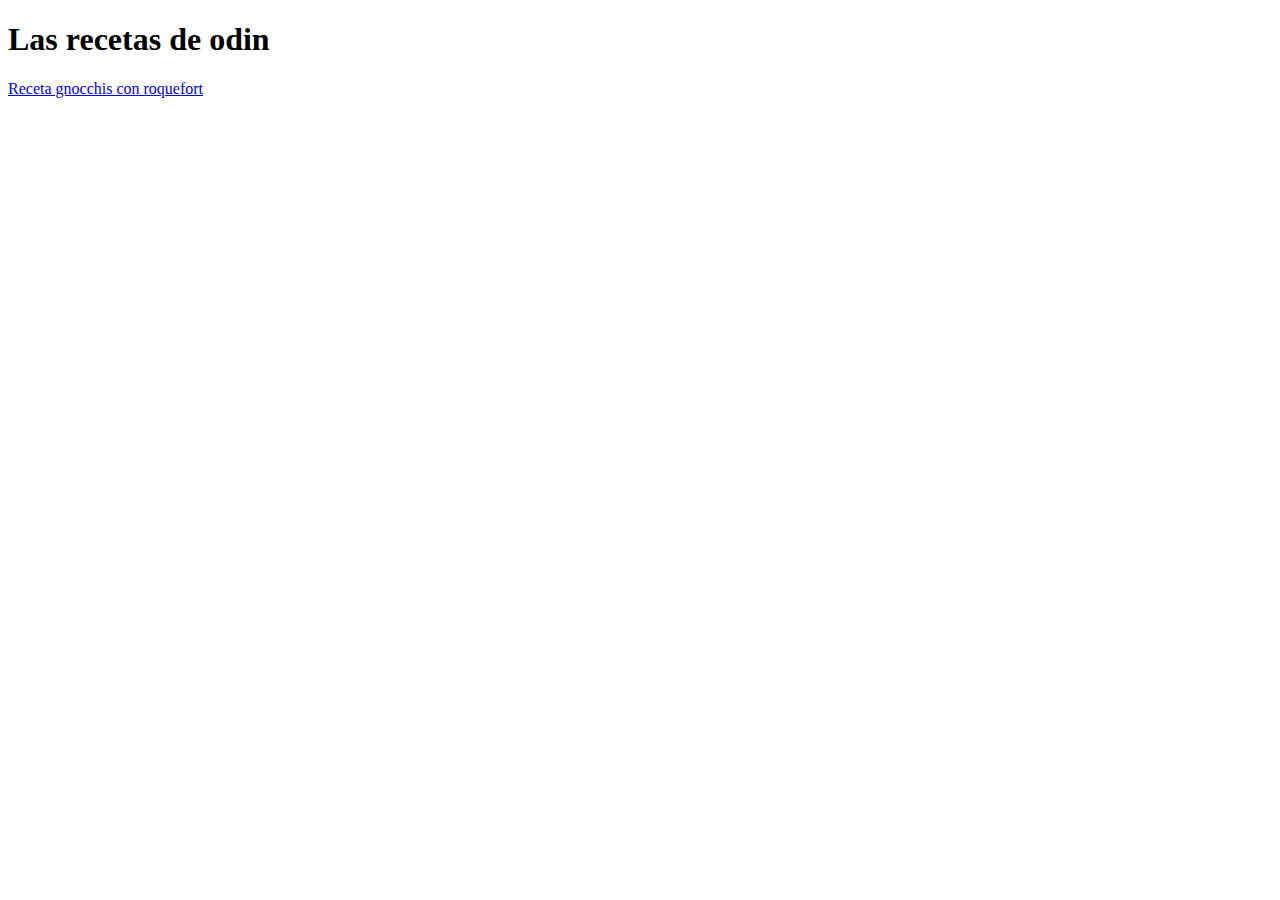
==== index.html @ ab052216 "iniciación de estructura de carpetas, archivos basicos y estructuración de los archivos HTML" ====
<!DOCTYPE html>
<html lang="es">
<head>
    <meta charset="UTF-8">
    <meta name="viewport" content="width=device-width, initial-scale=1.0">
    <title>Las recetas de Odin</title>
</head>
<body>
    <h1>Las recetas de odin</h1>
    <a href="recipes/gnocchi.html">Receta gnocchis con roquefort</a>
</body>
</html>
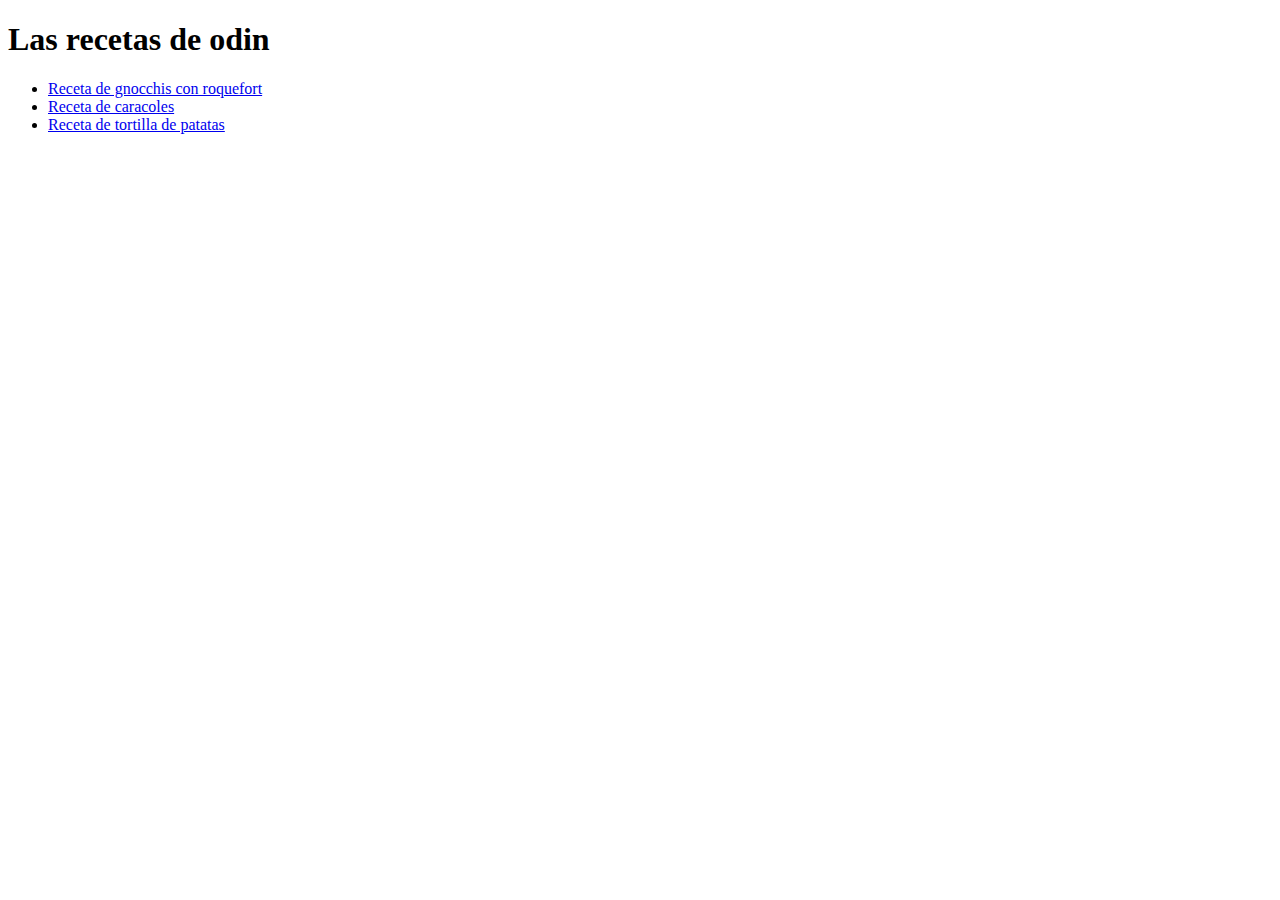
==== commit be5555a1: "Creación de 3 recetas añadidos los enlaces a pag principal" ====
--- a/index.html
+++ b/index.html
@@ -1,12 +1,23 @@
 <!DOCTYPE html>
 <html lang="es">
-<head>
-    <meta charset="UTF-8">
-    <meta name="viewport" content="width=device-width, initial-scale=1.0">
+  <head>
+    <meta charset="UTF-8" />
+    <meta name="viewport" content="width=device-width, initial-scale=1.0" />
     <title>Las recetas de Odin</title>
-</head>
-<body>
+  </head>
+  <body>
     <h1>Las recetas de odin</h1>
-    <a href="recipes/gnocchi.html">Receta gnocchis con roquefort</a>
-</body>
-</html>+    <ul>
+      <li>
+        <a href="recipes/gnocchi.html">Receta de gnocchis con roquefort</a>
+      </li>
+
+      <li>
+        <a href="recipes/caracoles.html">Receta de caracoles</a>
+      </li>
+      <li>
+        <a href="recipes/tortillapatata.html">Receta de tortilla de patatas</a>
+      </li>
+    </ul>
+  </body>
+</html>
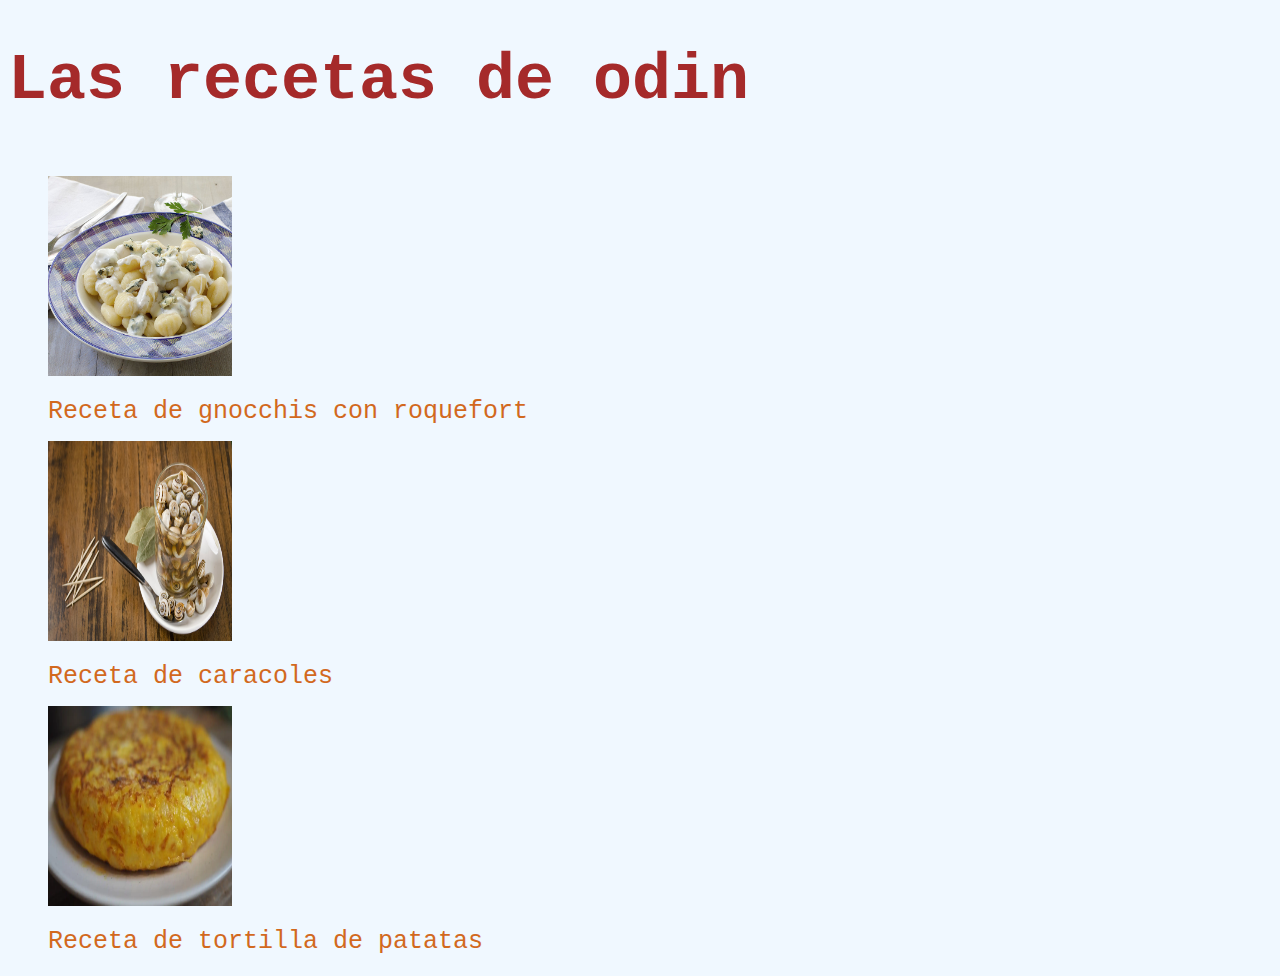
==== commit 931a84d9: "añadiendo estilos" ====
--- a/index.html
+++ b/index.html
@@ -4,18 +4,28 @@
     <meta charset="UTF-8" />
     <meta name="viewport" content="width=device-width, initial-scale=1.0" />
     <title>Las recetas de Odin</title>
+    <link rel="stylesheet" href="../assets/css/styles.css">
   </head>
   <body>
     <h1>Las recetas de odin</h1>
     <ul>
       <li>
+        <div> 
+          <img class="img" src="./assets/img/gnocchis.jpg" alt="gnocchis">
+        </div>
         <a href="recipes/gnocchi.html">Receta de gnocchis con roquefort</a>
       </li>
 
       <li>
+        <div>
+           <img class="img" src="./assets/img/caracoles-vaso.jpg" alt="vaso de caracoles">
+          </div>   
         <a href="recipes/caracoles.html">Receta de caracoles</a>
       </li>
       <li>
+        <div>
+          <img class="img" src="./assets/img/nutricion_481463388_150096481_1706x960.webp" alt="tortilla de patatas">
+        </div>
         <a href="recipes/tortillapatata.html">Receta de tortilla de patatas</a>
       </li>
     </ul>
--- a/assets/css/styles.css
+++ b/assets/css/styles.css
@@ -0,0 +1,59 @@
+* {
+  box-sizing: border-box;
+  background-color: aliceblue;
+  font-family: 'Courier New', Courier, monospace;
+  font-size: 20px;
+}
+.img { 
+  height: 200px;
+  width: 300px;
+  max-width: 15%;
+  max-height: 15%;
+  margin-bottom: 15px;
+  margin-top: 15px;
+} 
+
+ul{
+  list-style: none;
+  text-align:left ;
+  padding-left:auto ;
+}
+
+li > a{
+  text-align: start;
+  font-size: 25px;
+  text-decoration: none;
+  color:chocolate;  
+}
+
+h1{
+  font-size: 65px;
+  font-weight: bold;
+  color:brown;
+}
+
+div .container{
+  width: 600px;
+  height:500px;
+  background-color: darkgoldenrod;
+}
+
+h2{
+  color: chocolate;
+  font-size: 40px;
+  padding-left: 20px;
+}
+
+h3{
+  color: chocolate;
+  font-size: 30px;
+  padding-left: 20px;
+}
+
+p{
+  text-wrap: balance;
+  display: flexbox;
+  flex-wrap: wrap;
+  max-width: 50%;
+  
+}
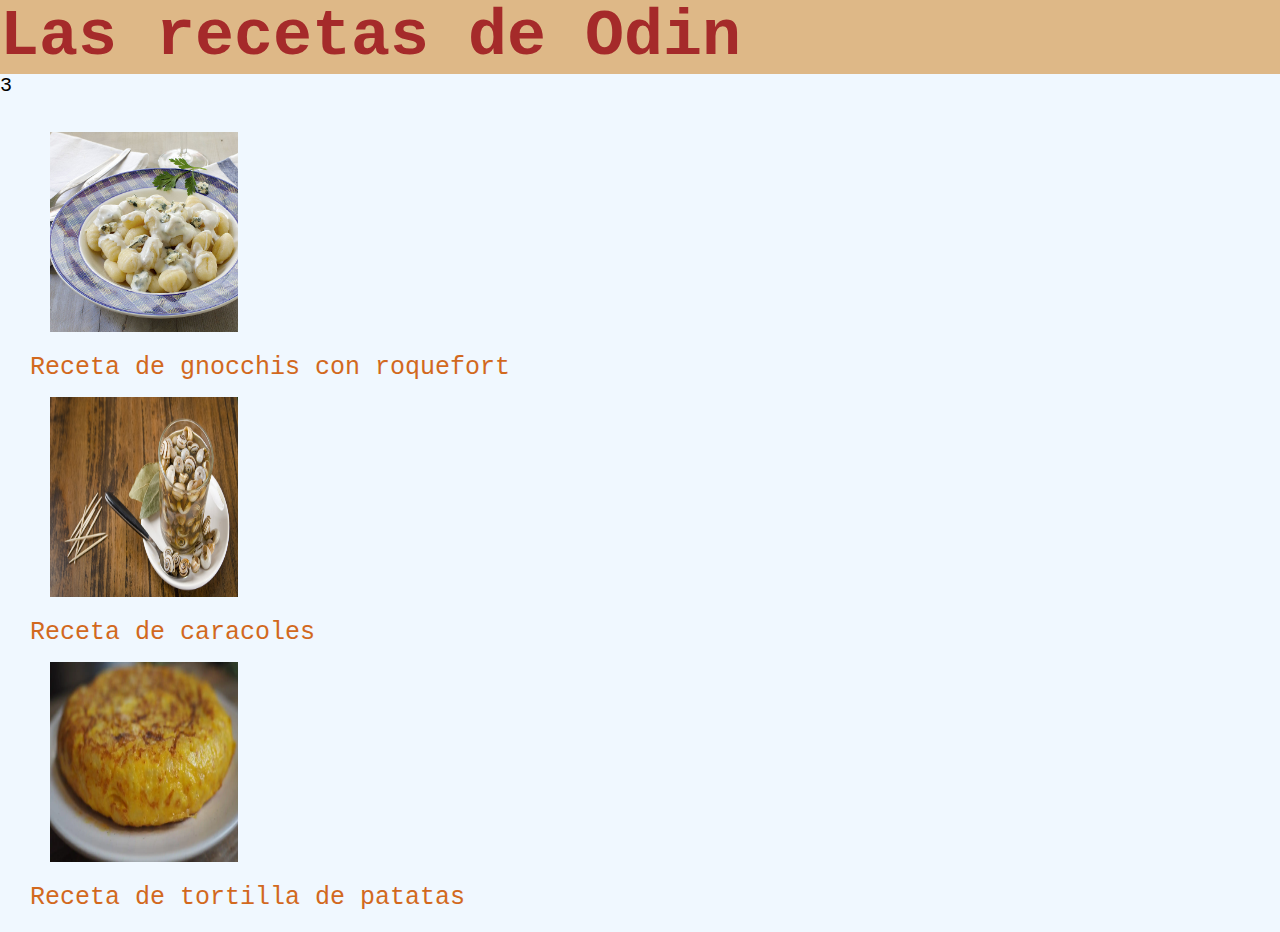
==== commit bce5e91c: "Refactorizacion del codigo html y implementacion de estilos en la pagina web." ====
--- a/index.html
+++ b/index.html
@@ -7,13 +7,16 @@
     <link rel="stylesheet" href="../assets/css/styles.css">
   </head>
   <body>
-    <h1>Las recetas de odin</h1>
+    <header>
+      <h1>Las recetas de Odin</h1>3
+    </header>  
     <ul>
       <li>
-        <div> 
+        <div >
           <img class="img" src="./assets/img/gnocchis.jpg" alt="gnocchis">
-        </div>
-        <a href="recipes/gnocchi.html">Receta de gnocchis con roquefort</a>
+        </div>  
+          <a href="recipes/gnocchi.html">Receta de gnocchis con roquefort</a>
+      
       </li>
 
       <li>
--- a/assets/css/styles.css
+++ b/assets/css/styles.css
@@ -1,59 +1,79 @@
 * {
   box-sizing: border-box;
   background-color: aliceblue;
-  font-family: 'Courier New', Courier, monospace;
+  font-family: "Courier New", Courier, monospace;
   font-size: 20px;
+  margin: 0%;
+  padding: 0%;
 }
-.img { 
+
+.img {
   height: 200px;
   width: 300px;
   max-width: 15%;
   max-height: 15%;
   margin-bottom: 15px;
   margin-top: 15px;
-} 
-
-ul{
-  list-style: none;
-  text-align:left ;
-  padding-left:auto ;
+  margin-left: 20px;
 }
 
-li > a{
+ul {
+  list-style: none;
+  text-align: left;
+  margin: 20px 0px 20px 30px;
+}
+
+li > a {
   text-align: start;
   font-size: 25px;
   text-decoration: none;
-  color:chocolate;  
+  color: chocolate;
 }
 
-h1{
+h1 {
   font-size: 65px;
   font-weight: bold;
-  color:brown;
+  color: brown;
+  background-color: burlywood;
 }
 
-div .container{
-  width: 600px;
-  height:500px;
-  background-color: darkgoldenrod;
-}
+/*estilos de las recetas */
 
-h2{
+h2 {
   color: chocolate;
-  font-size: 40px;
+  font-size: 45px;
   padding-left: 20px;
 }
 
-h3{
+h3 {
   color: chocolate;
-  font-size: 30px;
+  font-size: 35px;
   padding-left: 20px;
 }
 
-p{
+.container {
+  display: flex;
+  margin-left: 30px;
+}
+
+p {
   text-wrap: balance;
-  display: flexbox;
-  flex-wrap: wrap;
   max-width: 50%;
-  
 }
+ol {
+  margin: 20px 0px 50px 70px;
+}
+
+.inicio {
+  margin-left: 30px;
+  font-size: 30px;
+  text-decoration: none;
+  background-color: darkgoldenrod;
+  padding: 15px 15px;
+  border-radius: 8%;
+  color: white;
+}
+li{
+  font-size: 25px;
+  color: rgb(6, 6, 91);
+}
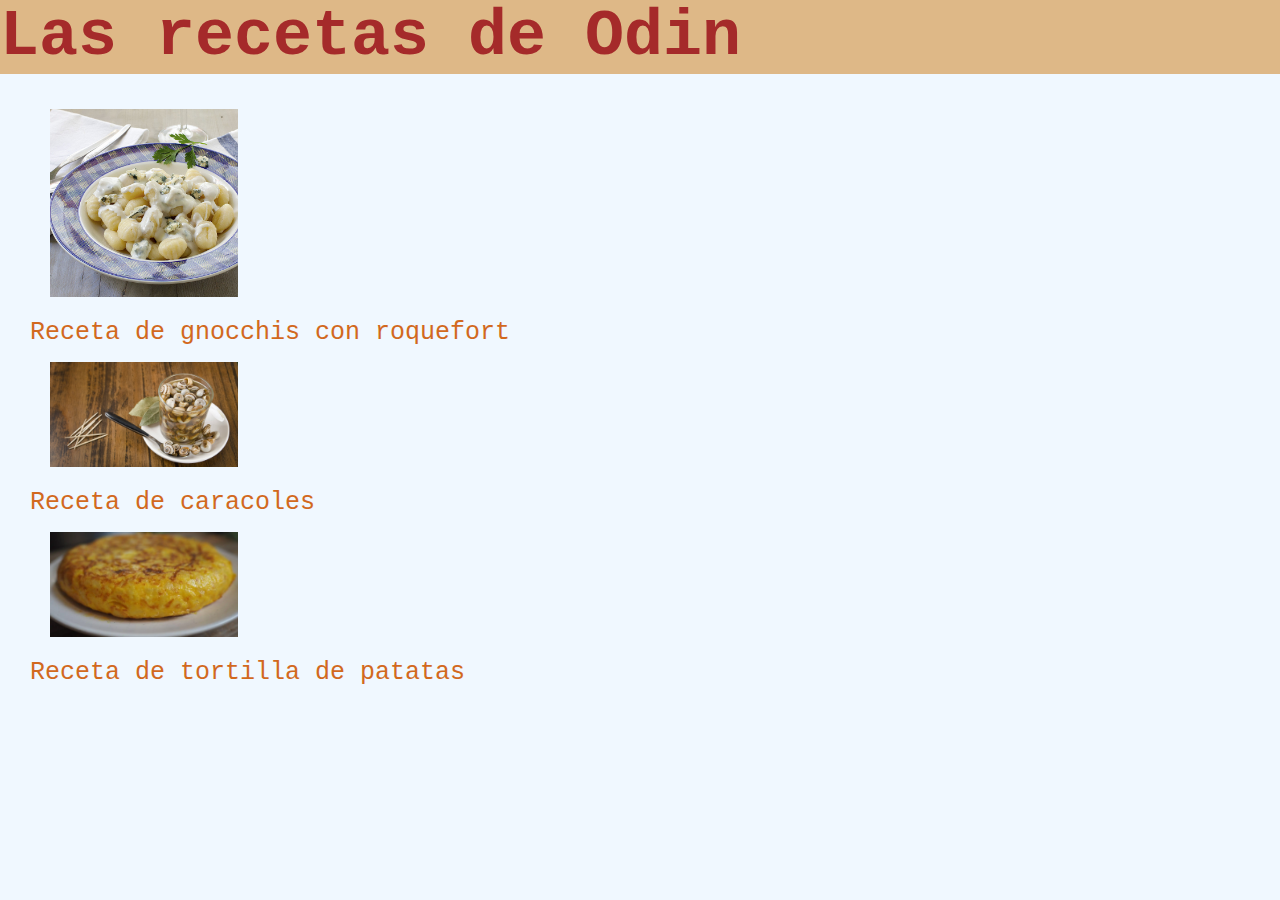
==== commit 1a63b08a: "img responsive ,  botón inicio cambiar display y quitar bug de portada" ====
--- a/index.html
+++ b/index.html
@@ -8,7 +8,7 @@
   </head>
   <body>
     <header>
-      <h1>Las recetas de Odin</h1>3
+      <h1>Las recetas de Odin</h1>
     </header>  
     <ul>
       <li>
--- a/assets/css/styles.css
+++ b/assets/css/styles.css
@@ -8,8 +8,8 @@
 }
 
 .img {
-  height: 200px;
-  width: 300px;
+  height: 25%;
+  width: 35%;
   max-width: 15%;
   max-height: 15%;
   margin-bottom: 15px;
@@ -54,24 +54,28 @@
 .container {
   display: flex;
   margin-left: 30px;
+  
 }
 
 p {
-  text-wrap: balance;
+  text-wrap:wrap;
   max-width: 50%;
+  padding-left: 20px;
 }
 ol {
   margin: 20px 0px 50px 70px;
 }
 
 .inicio {
+  display: inline-block;
   margin-left: 30px;
   font-size: 30px;
   text-decoration: none;
   background-color: darkgoldenrod;
   padding: 15px 15px;
-  border-radius: 8%;
+  border-radius: 10%;
   color: white;
+  margin-bottom: 30px;
 }
 li{
   font-size: 25px;
